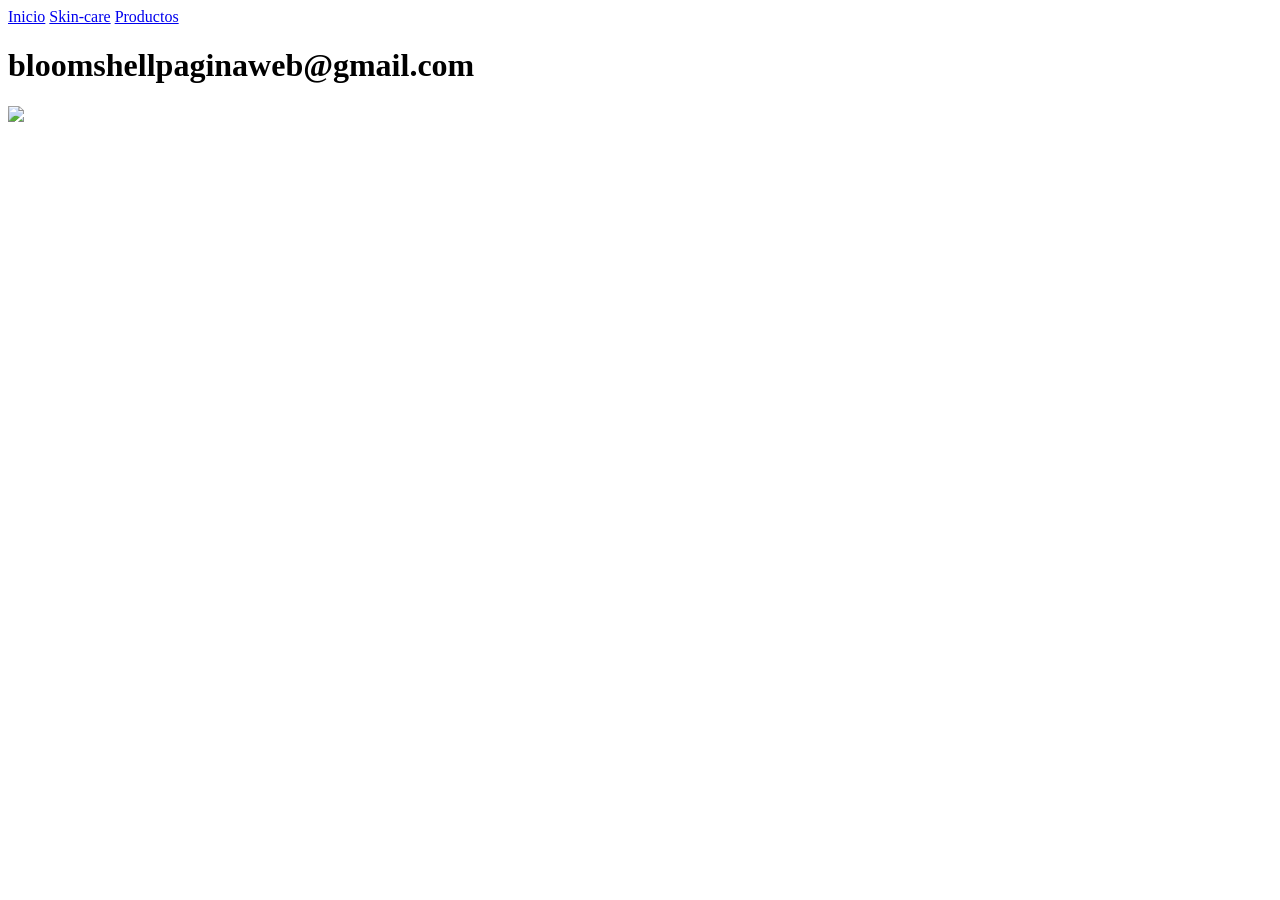
==== Template/contacto.html @ f305e97f "contacto.html" ====
<!DOCTYPE html>
<html lang="en">
<head>
    <meta charset="UTF-8">
    <meta name="viewport" content="width=device-width, initial-scale=1.0">
    <title>Document</title>
    <link rel="stylesheet" href="../static/style.css">
</head>
<body>
    <nav>
        <a href="../index.html" > Inicio</a>
        <a href="cuidadopiel.html" > Skin-care</a>
        <a href="productos.html" > Productos</a>
        
    </nav>

    <h1>bloomshellpaginaweb@gmail.com</h1>

    <img src="https://encrypted-tbn0.gstatic.com/images?q=tbn:ANd9GcQNgY3COMRram74N_eqfTeRYVsP5U8UamQU6A&s">
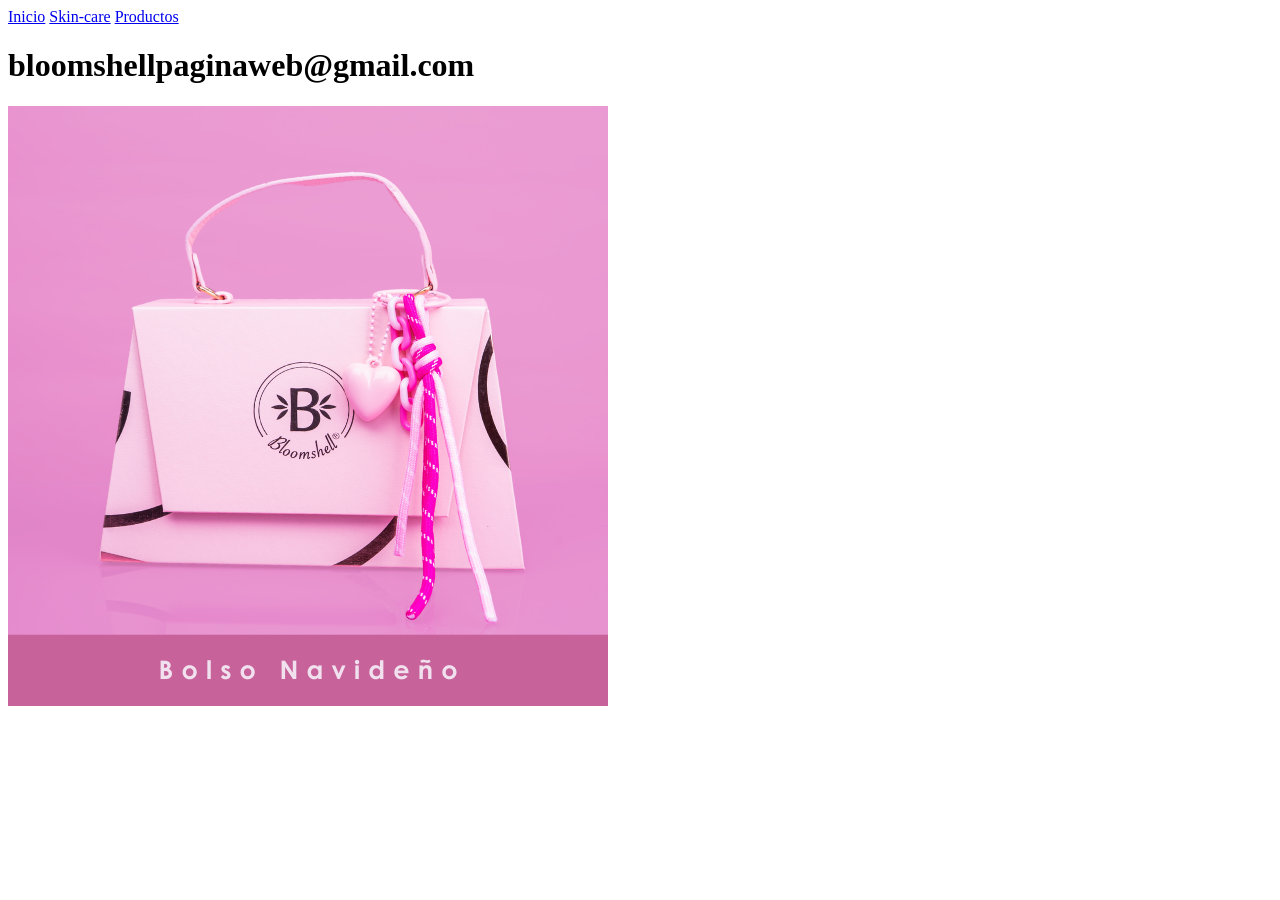
==== commit 5507e42f: "cambio" ====
--- a/Template/contacto.html
+++ b/Template/contacto.html
@@ -1,19 +1,19 @@
-<!DOCTYPE html>
-<html lang="en">
-<head>
-    <meta charset="UTF-8">
-    <meta name="viewport" content="width=device-width, initial-scale=1.0">
-    <title>Document</title>
-    <link rel="stylesheet" href="../static/style.css">
-</head>
-<body>
-    <nav>
-        <a href="../index.html" > Inicio</a>
-        <a href="cuidadopiel.html" > Skin-care</a>
-        <a href="productos.html" > Productos</a>
-        
-    </nav>
-
-    <h1>bloomshellpaginaweb@gmail.com</h1>
-
-    <img src="https://encrypted-tbn0.gstatic.com/images?q=tbn:ANd9GcQNgY3COMRram74N_eqfTeRYVsP5U8UamQU6A&s">+<!DOCTYPE html>
+<html lang="en">
+<head>
+    <meta charset="UTF-8">
+    <meta name="viewport" content="width=device-width, initial-scale=1.0">
+    <title>Document</title>
+    <link rel="stylesheet" href="../static/style.css">
+</head>
+<body>
+    <nav>
+        <a href="../index.html" > Inicio</a>
+        <a href="cuidadopiel.html" > Skin-care</a>
+        <a href="productos.html" > Productos</a>
+        
+    </nav>
+
+    <h1>bloomshellpaginaweb@gmail.com</h1>
+
+   <img src="../static/images/contacto.png">
